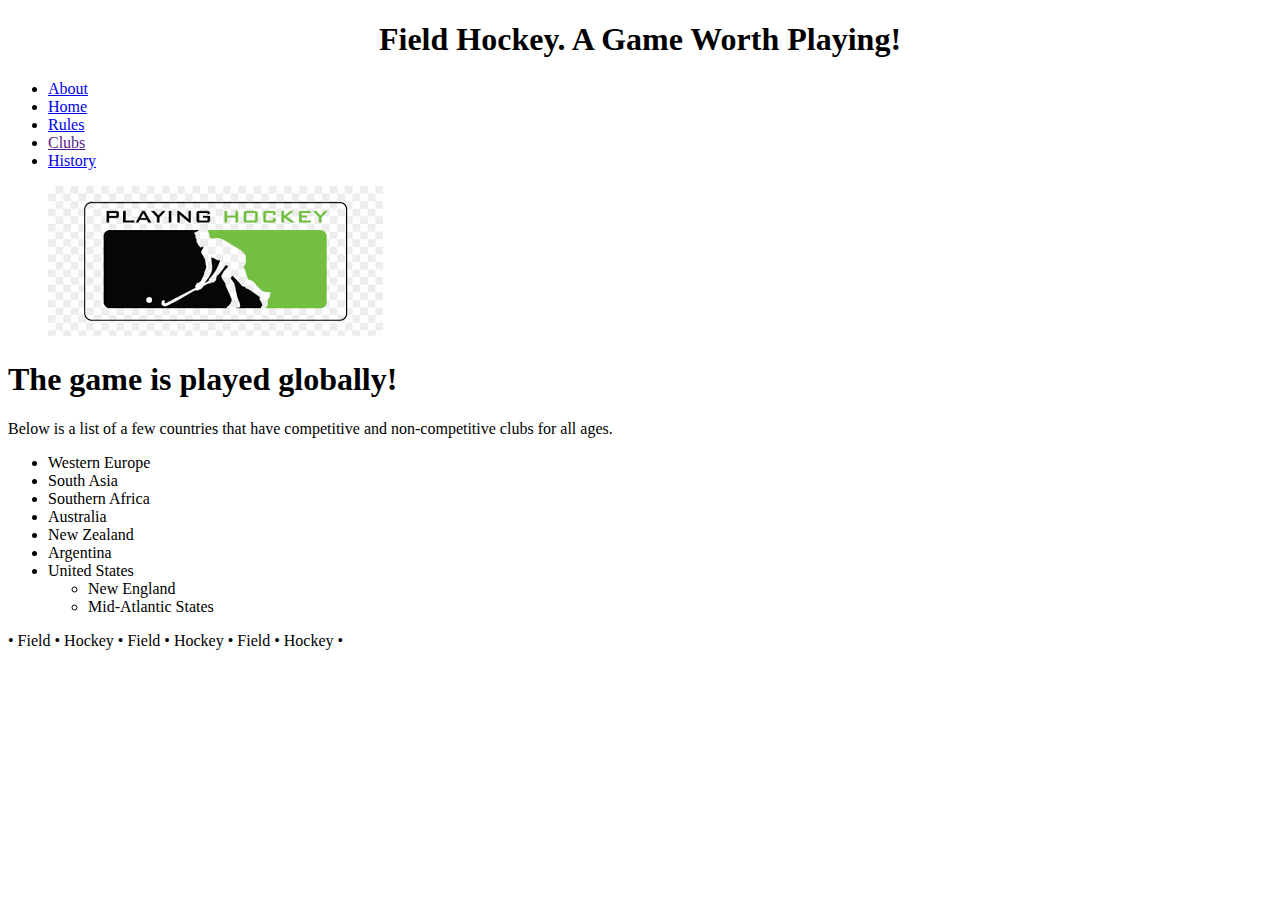
==== V2/index.html @ ca441981 "version 2" ====
<!DOCTYPE html>
<html><!--M1L06-->
<head>
	<title>Field Hockey</title>
	
	<!-- 
		Class Project
		Author: Danielle Stratton
		Class: CIS155
		Date: 24JAN2021
		
		filename: index.html
	-->
	
	<meta charset="utf-8" />
	<meta name="keywords" content="Field Hockey, Club" />
	<link href="C:\Users\dmger\CIS155\OC_Danielle_Stratton_CIS155_W2021\V2\styles.css" rel="stylesheet" type="text/css" /> 
	<link href="C:\Users\dmger\CIS155\OC_Danielle_Stratton_CIS155_W2021\V2\layout.css" rel="stylesheet" type="text/css" />
	<!--M1L08-->
</head>
<body>
	<header><!--M2LO4-->
		<h1 style="color: black; text-align: center;">Field Hockey. A Game Worth Playing! </h1>
	</header>
	<nav>
		<ul><!--M1LO12,M1L013-->
			<li><a href="C:\Users\dmger\CIS155\OC_Danielle_Stratton_CIS155_W2021\V2\about.html">About</a></li>
			<li><a href="C:\Users\dmger\CIS155\OC_Danielle_Stratton_CIS155_W2021\V2\index.html">Home</a></li>
			<li><a href="C:\Users\dmger\CIS155\OC_Danielle_Stratton_CIS155_W2021\V2\Rules.html">Rules</a></li><!--M1LO13-->
			<li><a href="">Clubs</a></li><!--M1LO13-->
			<li><a href="C:\Users\dmger\CIS155\OC_Danielle_Stratton_CIS155_W2021\V2\History.html">History</a></li><!--M1LO13-->
		</ul>
	</nav>
	<!-- M4LO1 -->
	<figure>
		<img src="https://dstratton6.github.io/OC_Danielle_Stratton_CIS155_W2021/V1/download.png" alt="" />
	</figure>
<!--M1L09--><!--M2LO7 this failed though-->
			<h1 class="play">The game is played globally!</h1>
			<style><!--M2LO4-->
			p {
				color: green;
			}
			</style><p> Below is a list of a few countries that have competitive and non-competitive clubs for all ages.</p>
					   <ul><!--M1L07-->
					   	  <li>Western Europe</li>
						  <li>South Asia</li>
						  <li>Southern Africa</li>
						  <li>Australia</li>
						  <li>New Zealand</li>
						  <li>Argentina</li>
						  <li>United States
						  	<ul>
								<li>New England</li>
								<li>Mid-Atlantic States</li>
							</ul>
					      </li>
					  </ul>
	<article>
	</article>
	<footer> 
<!--M1L10--><p>&#8226; Field &#8226; Hockey &#8226; Field &#8226; Hockey &#8226; Field &#8226; Hockey &#8226; </p>
	</footer>


</body>
</html>
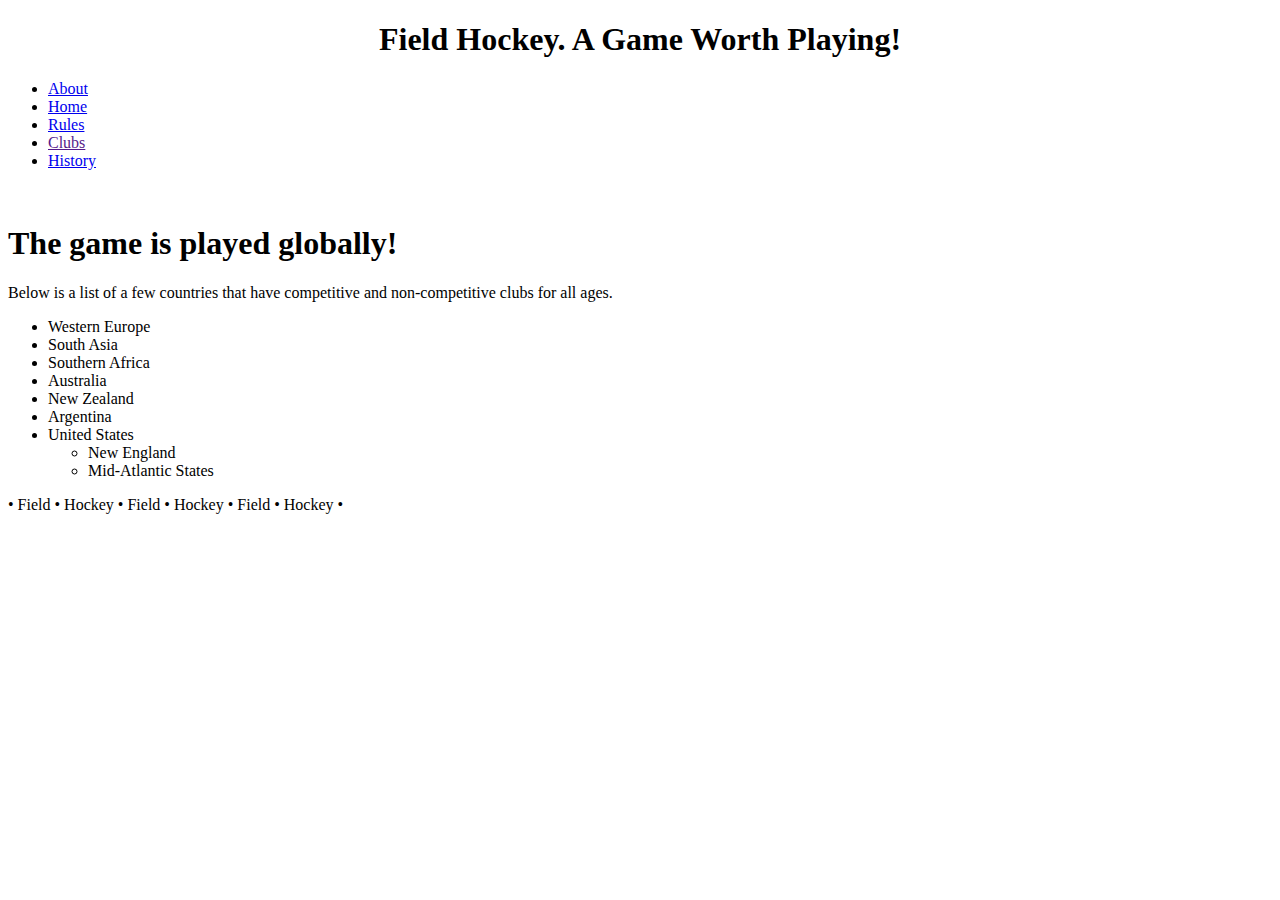
==== commit 9167952d: "update V2" ====
--- a/V2/index.html
+++ b/V2/index.html
@@ -14,8 +14,8 @@
 	
 	<meta charset="utf-8" />
 	<meta name="keywords" content="Field Hockey, Club" />
-	<link href="C:\Users\dmger\CIS155\OC_Danielle_Stratton_CIS155_W2021\V2\styles.css" rel="stylesheet" type="text/css" /> 
-	<link href="C:\Users\dmger\CIS155\OC_Danielle_Stratton_CIS155_W2021\V2\layout.css" rel="stylesheet" type="text/css" />
+	<link href=""https://dstratton6.github.io/OC_Danielle_Stratton_CIS155_W2021/V2/styles.css" rel="stylesheet" type="text/css" /> 
+	<link href=""https://dstratton6.github.io/OC_Danielle_Stratton_CIS155_W2021/V2/layout.css" rel="stylesheet" type="text/css" />
 	<!--M1L08-->
 </head>
 <body>
@@ -24,16 +24,16 @@
 	</header>
 	<nav>
 		<ul><!--M1LO12,M1L013-->
-			<li><a href="C:\Users\dmger\CIS155\OC_Danielle_Stratton_CIS155_W2021\V2\about.html">About</a></li>
-			<li><a href="C:\Users\dmger\CIS155\OC_Danielle_Stratton_CIS155_W2021\V2\index.html">Home</a></li>
-			<li><a href="C:\Users\dmger\CIS155\OC_Danielle_Stratton_CIS155_W2021\V2\Rules.html">Rules</a></li><!--M1LO13-->
+			<li><a href="https://dstratton6.github.io/OC_Danielle_Stratton_CIS155_W2021/V2/about.html">About</a></li>
+			<li><a href="https://dstratton6.github.io/OC_Danielle_Stratton_CIS155_W2021/V2/index.html">Home</a></li>
+			<li><a href="https://dstratton6.github.io/OC_Danielle_Stratton_CIS155_W2021/V2/Rules.html">Rules</a></li><!--M1LO13-->
 			<li><a href="">Clubs</a></li><!--M1LO13-->
-			<li><a href="C:\Users\dmger\CIS155\OC_Danielle_Stratton_CIS155_W2021\V2\History.html">History</a></li><!--M1LO13-->
+			<li><a href="https://dstratton6.github.io/OC_Danielle_Stratton_CIS155_W2021/V2/History.html">History</a></li><!--M1LO13-->
 		</ul>
 	</nav>
 	<!-- M4LO1 -->
 	<figure>
-		<img src="https://dstratton6.github.io/OC_Danielle_Stratton_CIS155_W2021/V1/download.png" alt="" />
+		<img src=""https://dstratton6.github.io/OC_Danielle_Stratton_CIS155_W2021/V2/download.png" alt="" />
 	</figure>
 <!--M1L09--><!--M2LO7 this failed though-->
 			<h1 class="play">The game is played globally!</h1>
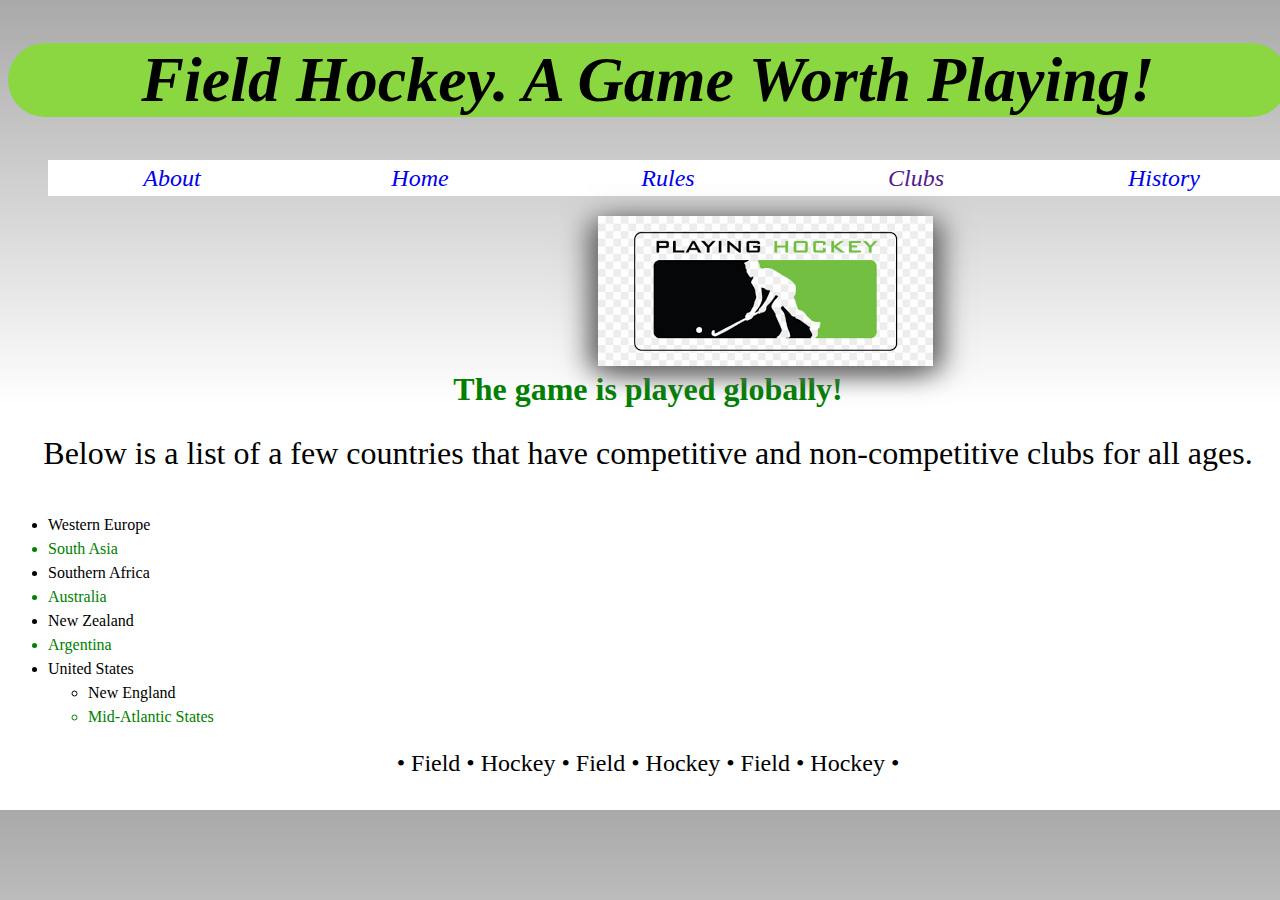
==== commit c806e5c2: "update V2" ====
--- a/V2/index.html
+++ b/V2/index.html
@@ -14,8 +14,8 @@
 	
 	<meta charset="utf-8" />
 	<meta name="keywords" content="Field Hockey, Club" />
-	<link href=""https://dstratton6.github.io/OC_Danielle_Stratton_CIS155_W2021/V2/styles.css" rel="stylesheet" type="text/css" /> 
-	<link href=""https://dstratton6.github.io/OC_Danielle_Stratton_CIS155_W2021/V2/layout.css" rel="stylesheet" type="text/css" />
+	<link href="https://dstratton6.github.io/OC_Danielle_Stratton_CIS155_W2021/V2/styles.css" rel="stylesheet" type="text/css" /> 
+	<link href="https://dstratton6.github.io/OC_Danielle_Stratton_CIS155_W2021/V2/layout.css" rel="stylesheet" type="text/css" />
 	<!--M1L08-->
 </head>
 <body>
@@ -33,7 +33,7 @@
 	</nav>
 	<!-- M4LO1 -->
 	<figure>
-		<img src=""https://dstratton6.github.io/OC_Danielle_Stratton_CIS155_W2021/V2/download.png" alt="" />
+		<img src="https://dstratton6.github.io/OC_Danielle_Stratton_CIS155_W2021/V2/download.png" alt="" />
 	</figure>
 <!--M1L09--><!--M2LO7 this failed though-->
 			<h1 class="play">The game is played globally!</h1>
